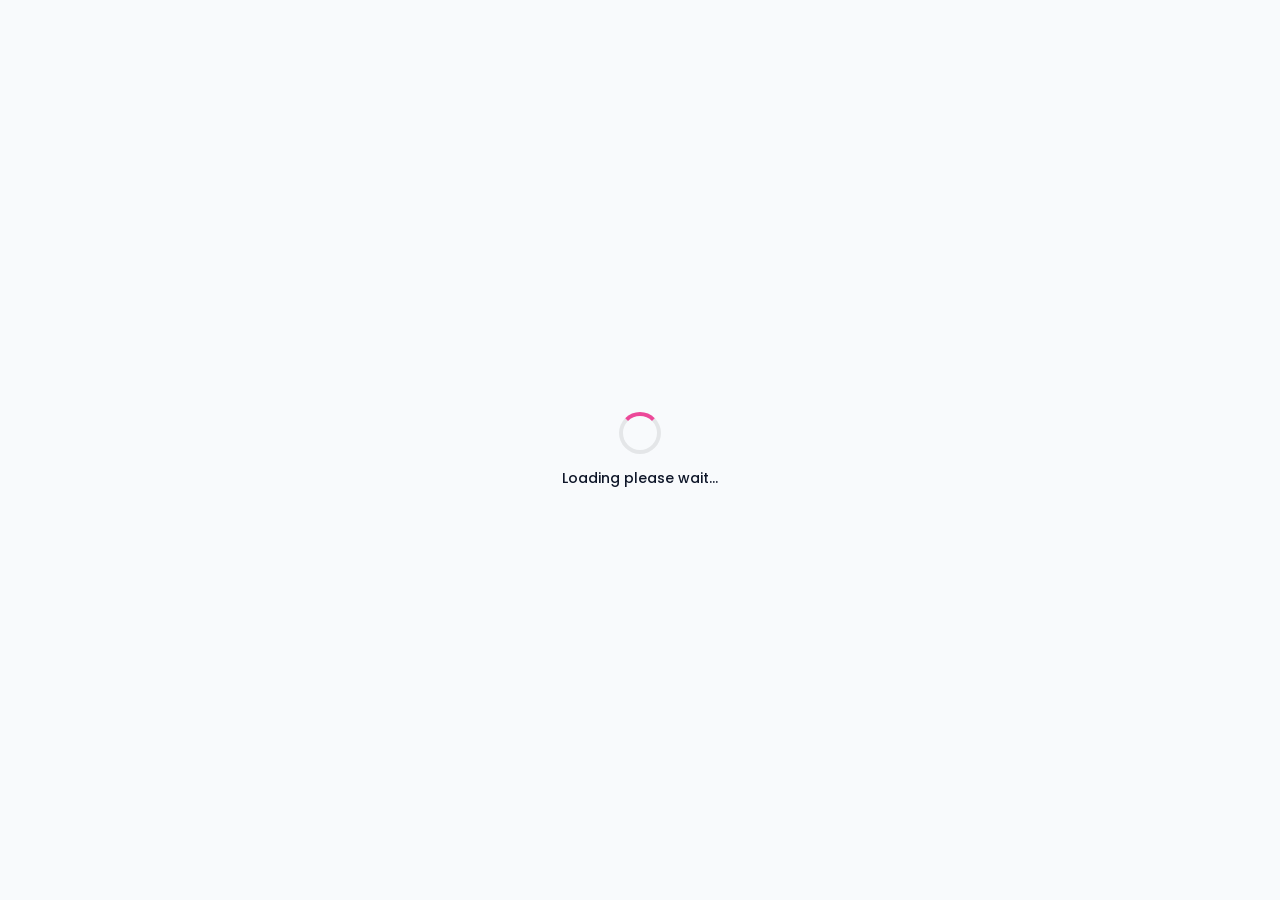
==== index.html @ 45866d54 "Update index.html" ====
<!DOCTYPE html>
<html lang="en">
<head>
    <meta charset="UTF-8">
    <meta name="viewport" content="width=device-width, initial-scale=1.0">
    <title>Nostelgic NGL - Dashboard</title>
    <link href="https://fonts.googleapis.com/css2?family=Poppins:wght@400;500;600;700&display=swap" rel="stylesheet">
    <link rel="stylesheet" href="https://cdnjs.cloudflare.com/ajax/libs/font-awesome/6.4.0/css/all.min.css">
    <style>
        * { margin: 0; padding: 0; box-sizing: border-box; font-family: 'Poppins', sans-serif; -webkit-tap-highlight-color: transparent; }
        
        :root {
            --bg-color: #f8fafc;
            --text-color: #0f172a;
            --card-bg: #ffffff;
            --card-border: rgba(0, 0, 0, 0.08);
            --subtext-color: #64748b;
            --input-bg: rgba(0, 0, 0, 0.02);
            --nav-bg: #ffffff;
            --nav-border: rgba(0, 0, 0, 0.08);
            --modal-bg: #ffffff;
        }

        body.dark-mode {
            --bg-color: #0b0f19;
            --text-color: #ffffff;
            --card-bg: #131b2e;
            --card-border: rgba(255, 255, 255, 0.08);
            --subtext-color: #94a3b8;
            --input-bg: rgba(255, 255, 255, 0.03);
            --nav-bg: #0b0f19;
            --nav-border: rgba(255, 255, 255, 0.08);
            --modal-bg: #131b2e;
        }

        body {
            background-color: var(--bg-color);
            color: var(--text-color);
            min-height: 100vh;
            display: flex;
            flex-direction: column;
            justify-content: space-between;
            padding-bottom: 70px;
            transition: background 0.3s, color 0.3s;
        }
        .hidden { display: none !important; }

        .top-bar {
            padding: 20px;
            display: flex;
            justify-content: space-between;
            align-items: center;
        }
        .logo { font-size: 20px; font-weight: 700; background: linear-gradient(135deg, #8b5cf6, #ec4899); -webkit-background-clip: text; -webkit-text-fill-color: transparent; }
        .theme-btn {
            background: var(--input-bg);
            border: 1px solid var(--card-border);
            color: var(--text-color);
            width: 40px; height: 40px;
            border-radius: 50%;
            display: flex; justify-content: center; align-items: center;
            cursor: pointer;
            transition: transform 0.1s ease, background 0.2s;
        }
        .theme-btn:active { transform: scale(0.92); }

        .main-container {
            flex: 1;
            display: flex;
            flex-direction: column;
            align-items: center;
            padding: 20px;
            max-width: 480px;
            width: 100%;
            margin: 0 auto;
        }

        .profile-card {
            background: var(--card-bg);
            border: 1px solid var(--card-border);
            width: 100%;
            border-radius: 24px;
            padding: 25px;
            display: flex;
            flex-direction: column;
            align-items: center;
            text-align: center;
            box-shadow: 0 20px 40px rgba(0,0,0,0.05);
            margin-bottom: 20px;
        }

        .avatar-container {
            position: relative;
            cursor: pointer;
            margin-bottom: 15px;
        }
        .avatar-box {
            width: 90px; height: 90px;
            border-radius: 50%;
            overflow: hidden;
            border: 3px solid #ec4899;
        }
        .avatar-box img { width: 100%; height: 100%; object-fit: cover; }
        
        .avatar-edit-badge {
            position: absolute;
            bottom: 0; right: 0;
            background: #ec4899;
            color: white;
            width: 30px; height: 30px;
            border-radius: 50%;
            display: flex; align-items: center; justify-content: center;
            font-size: 12px;
            border: 2px solid var(--card-bg);
            box-shadow: 0 4px 10px rgba(0,0,0,0.2);
        }

        .platform-badge {
            background: rgba(236, 72, 153, 0.15);
            color: #ec4899;
            padding: 4px 12px;
            border-radius: 20px;
            font-size: 12px;
            font-weight: 600;
            margin-bottom: 15px;
        }
        .link-box {
            background: var(--input-bg);
            border: 1px dashed var(--card-border);
            padding: 12px;
            border-radius: 12px;
            width: 100%;
            font-size: 13px;
            color: var(--subtext-color);
            word-break: break-all;
            margin-bottom: 20px;
        }

        .action-btn {
            width: 100%;
            padding: 12px;
            border-radius: 14px;
            border: none;
            font-size: 14px;
            font-weight: 600;
            cursor: pointer;
            display: flex; align-items: center; justify-content: center; gap: 8px;
            transition: transform 0.1s ease, opacity 0.2s;
        }
        .action-btn:active { transform: scale(0.96); opacity: 0.85; }
        .btn-primary { background: linear-gradient(135deg, #8b5cf6, #ec4899); color: white; box-shadow: 0 10px 20px rgba(139, 92, 246, 0.3); }
        .btn-secondary { background: var(--input-bg); border: 1px solid var(--card-border); color: var(--text-color); }

        .section-title { width: 100%; font-size: 22px; font-weight: 700; margin-bottom: 20px; text-align: left; color: var(--text-color); }
        .messages-container { width: 100%; display: flex; flex-direction: column; gap: 15px; }
        .message-card {
            background: var(--card-bg);
            border: 1px solid var(--card-border);
            border-radius: 18px;
            padding: 18px;
            display: flex; flex-direction: column; gap: 10px;
            cursor: pointer;
            transition: transform 0.1s ease, border-color 0.2s;
        }
        .message-card:active { transform: scale(0.98); }
        .msg-header { display: flex; justify-content: space-between; font-size: 12px; color: var(--subtext-color); }
        .msg-text { font-size: 15px; color: var(--text-color); line-height: 1.5; word-break: break-word; font-weight: 600; }

        .back-btn {
            background: var(--input-bg);
            border: 1px solid var(--card-border);
            color: var(--text-color);
            padding: 8px 16px;
            border-radius: 10px;
            font-size: 13px;
            cursor: pointer;
            display: inline-flex;
            align-items: center;
            gap: 6px;
            margin-bottom: 20px;
        }

        .detail-card {
            background: var(--card-bg);
            border: 1px solid var(--card-border);
            border-radius: 24px;
            padding: 24px;
            width: 100%;
            display: flex;
            flex-direction: column;
            gap: 20px;
            box-shadow: 0 20px 40px rgba(0,0,0,0.05);
        }

        .detail-text {
            font-size: 18px;
            color: var(--text-color);
            line-height: 1.6;
            word-break: break-word;
            padding: 10px 0;
            border-bottom: 1px solid var(--card-border);
        }

        .settings-list { width: 100%; display: flex; flex-direction: column; gap: 12px; }
        .setting-item {
            background: var(--card-bg);
            border: 1px solid var(--card-border);
            padding: 16px;
            border-radius: 14px;
            display: flex; justify-content: space-between; align-items: center;
            font-size: 15px; font-weight: 500; cursor: pointer;
            transition: background 0.2s, transform 0.1s;
            text-decoration: none; color: var(--text-color);
        }
        .setting-item:active { transform: scale(0.98); background: var(--input-bg); }

        .bottom-nav {
            position: fixed; bottom: 0; left: 0; width: 100%;
            background: var(--nav-bg);
            border-top: 1px solid var(--nav-border);
            display: flex; justify-content: space-around;
            padding: 12px 0;
            z-index: 100;
        }
        .nav-item {
            background: none; border: none; color: var(--subtext-color);
            font-size: 18px; cursor: pointer; display: flex; flex-direction: column; align-items: center; gap: 4px; font-size: 11px;
            transition: transform 0.1s ease, color 0.2s;
        }
        .nav-item:active { transform: scale(0.88); }
        .nav-item i { font-size: 20px; }
        .nav-item.active { color: #ec4899; }

        .custom-alert-modal {
            position: fixed; top: 0; left: 0; width: 100%; height: 100%;
            background: rgba(0, 0, 0, 0.7);
            display: flex; justify-content: center; align-items: center;
            z-index: 1000;
            padding: 20px;
        }
        .custom-alert-box {
            background: var(--modal-bg);
            border: 1px solid var(--card-border);
            color: var(--text-color);
            padding: 24px; border-radius: 20px;
            width: 100%; max-width: 380px;
            text-align: center; display: flex; flex-direction: column; gap: 15px;
            max-height: 90vh; overflow-y: auto;
        }
        .custom-alert-box p { font-size: 14px; color: var(--subtext-color); }
        .custom-alert-btn-group { display: flex; gap: 10px; margin-top: 5px; }
        .custom-alert-btn {
            flex: 1; padding: 10px; border-radius: 10px; font-weight: 600; cursor: pointer; border: none;
        }
        .custom-alert-ok { background: linear-gradient(135deg, #8b5cf6, #ec4899); color: white; }
        .custom-alert-cancel { background: var(--input-bg); border: 1px solid var(--card-border); color: var(--text-color); }
    </style>
</head>
<body>

    <div id="homeLoadingOverlay" style="position: fixed; top: 0; left: 0; width: 100%; height: 100%; background: var(--bg-color); display: flex; flex-direction: column; align-items: center; justify-content: center; z-index: 9999; transition: opacity 0.3s ease;">
        <div style="width: 42px; height: 42px; border: 4px solid var(--card-border); border-top: 4px solid #ec4899; border-radius: 50%; animation: spin 0.8s linear infinite; margin-bottom: 14px;"></div>
        <p style="color: var(--text-color); font-size: 14px; font-weight: 500;">Loading please wait...</p>
    </div>

    <div class="top-bar">
        <div class="logo">Nostelgic NGL</div>
        <button class="theme-btn" id="themeToggleBtn"><i class="fas fa-sun" id="themeIcon"></i></button>
    </div>

    <div class="main-container">
        <!-- Home View with Full-Width Copy Link and Separate Promo Card for Share -->
        <div id="homeView" style="width: 100%; display: flex; flex-direction: column; gap: 20px;">
            <div class="profile-card" style="margin-bottom: 0;">
                <div class="avatar-container" id="changeAvatarBtn" title="Change Profile Photo">
                    <div class="avatar-box">
                        <img id="userAvatarImg" src="https://via.placeholder.com/150" alt="Avatar">
                    </div>
                    <div class="avatar-edit-badge"><i class="fas fa-camera"></i></div>
                </div>
                
                <input type="file" id="avatarFileInput" accept="image/*" style="display: none;">

                <div class="platform-badge" id="platformLabel">@user</div>
                <div class="link-box" id="profileLinkText">Loading link...</div>
                
                <!-- Full Width Copy Link Button -->
                <button class="action-btn btn-secondary" id="copyLinkBtn"><i class="fas fa-copy"></i> Copy Link</button>
            </div>

            <!-- Separate Promo Card for Share Button -->
            <div class="profile-card" style="padding: 22px; text-align: center; margin-bottom: 0;">
                <h3 style="font-size: 16px; font-weight: 600; margin-bottom: 6px;">Share on Instagram Story 🚀</h3>
                <p style="font-size: 13px; color: var(--subtext-color); margin-bottom: 15px;">Get more anonymous messages by sharing your link directly on your story!</p>
                <button class="action-btn btn-primary" id="shareStoryBtn"><i class="fas fa-share-nodes"></i> Share</button>
            </div>
        </div>

        <div id="inboxView" class="hidden" style="width: 100%;">
            <div class="section-title">Inbox</div>
            <div class="messages-container" id="messagesContainer"></div>
            
            <div id="inboxLoadingState" style="text-align: center; color: var(--subtext-color); margin-top: 50px; display: flex; flex-direction: column; align-items: center; justify-content: center;">
                <div style="width: 40px; height: 40px; border: 4px solid var(--card-border); border-top: 4px solid #ec4899; border-radius: 50%; animation: spin 0.8s linear infinite; margin-bottom: 14px;"></div>
                <p style="color: var(--text-color); font-size: 14px; font-weight: 500;">Loading messages please wait...</p>
            </div>

            <div id="emptyState" class="hidden" style="text-align: center; color: var(--subtext-color); margin-top: 50px;">
                <i class="fas fa-inbox" style="font-size: 48px; margin-bottom: 10px; opacity: 0.5;"></i>
                <p>No messages yet!</p>
            </div>
        </div>

        <div id="messageDetailView" class="hidden" style="width: 100%;">
            <button class="back-btn" id="backToInboxBtn"><i class="fas fa-arrow-left"></i> Back to Inbox</button>
            <div class="detail-card">
                <div class="msg-header">
                    <span id="detailMsgSender">New Message!</span>
                    <span id="detailMsgDate">Just now</span>
                </div>
                <div class="detail-text" id="detailMsgText">Message text goes here...</div>
                
                <div style="display: flex; flex-direction: column; gap: 10px; width: 100%;">
                    <button class="action-btn btn-primary" id="detailReplyBtn"><i class="fab fa-instagram"></i> Reply on Instagram</button>
                    
                    <button class="action-btn" id="howToReplyBtn" style="background: rgba(139, 92, 246, 0.15); color: #c084fc; border: 1px solid rgba(139, 92, 246, 0.3);">
                        <i class="fas fa-question-circle"></i> How to Reply on Instagram?
                    </button>

                    <button class="action-btn" id="detailDeleteBtn" style="background: rgba(239, 68, 68, 0.15); color: #ef4444;"><i class="fas fa-trash"></i> Delete</button>
                </div>
            </div>
        </div>

        <div id="settingsView" class="hidden" style="width: 100%;">
            <div class="section-title">Settings</div>
            <div class="settings-list">
                <div class="setting-item" id="pauseLinkOption">
                    <span><i class="fas fa-pause-circle" style="color: #ec4899; margin-right: 8px;"></i> Pause my link</span>
                    <i class="fas fa-chevron-right" style="color: var(--subtext-color); font-size: 13px;"></i>
                </div>
                <div class="setting-item" id="hardRefreshOption">
                    <span><i class="fas fa-rotate" style="color: #38bdf8; margin-right: 8px;"></i> Clear Cache & Hard Refresh</span>
                    <i class="fas fa-chevron-right" style="color: var(--subtext-color); font-size: 13px;"></i>
                </div>
                <a href="https://instagram.com/Jitu_Gurjar_99" class="setting-item">
                    <span><i class="fab fa-instagram" style="color: #ec4899; margin-right: 8px;"></i> Follow Developer</span>
                    <i class="fas fa-external-link-alt" style="color: var(--subtext-color); font-size: 13px;"></i>
                </a>
                <div class="setting-item" id="feedbackOption">
                    <span><i class="fas fa-comment-dots" style="color: #a855f7; margin-right: 8px;"></i> Feedback</span>
                    <i class="fas fa-chevron-right" style="color: var(--subtext-color); font-size: 13px;"></i>
                </div>
                <div class="setting-item" id="supportOption">
                    <span><i class="fas fa-headset" style="color: #38bdf8; margin-right: 8px;"></i> Support</span>
                    <i class="fas fa-chevron-right" style="color: var(--subtext-color); font-size: 13px;"></i>
                </div>
                <div class="setting-item" id="logoutBtn" style="color: #f59e0b;">
                    <span><i class="fas fa-sign-out-alt" style="margin-right: 8px;"></i> Logout</span>
                    <i class="fas fa-chevron-right" style="font-size: 13px;"></i>
                </div>
            </div>
        </div>
    </div>

    <div class="bottom-nav">
        <button class="nav-item active" id="navHomeBtn"><i class="fas fa-home"></i>Home</button>
        <button class="nav-item" id="navInboxBtn"><i class="fas fa-inbox"></i>Inbox</button>
        <button class="nav-item" id="settingsBtn"><i class="fas fa-gear"></i>Settings</button>
    </div>

    <div id="tutorialModal" class="custom-alert-modal hidden">
        <div class="custom-alert-box" style="text-align: left;">
            <div style="display: flex; justify-content: space-between; align-items: center; border-bottom: 1px solid var(--card-border); padding-bottom: 12px; margin-bottom: 10px;">
                <h3 style="font-size: 15px; font-weight: 600; color: #c084fc;"><i class="fas fa-lightbulb"></i> How to Reply (Step <span id="currentStepNum">1</span> of 3)</h3>
                <button id="closeTutorialXBtn" style="background: none; border: none; color: inherit; font-size: 18px; cursor: pointer;"><i class="fas fa-times"></i></button>
            </div>
            
            <div id="tutorialStepsContainer" style="display: flex; flex-direction: column; gap: 10px; font-size: 13px;">
                <div class="tutorial-step-pane" id="tutStep1">
                    <p style="font-weight: 600; margin-bottom: 8px;">1. Click on the <b>Reply on Instagram</b> button</p>
                    <div style="width: 100%; height: 320px; background: #000; border-radius: 10px; overflow: hidden; display: flex; align-items: center; justify-content: center; border: 1px solid var(--card-border);">
                        <img src="Step1.png" alt="Step 1" style="width: 100%; height: 100%; object-fit: contain;">
                    </div>
                </div>
                <div class="tutorial-step-pane hidden" id="tutStep2">
                    <p style="font-weight: 600; margin-bottom: 8px;">2. Now find <b>Instagram</b> and click on it</p>
                    <div style="width: 100%; height: 320px; background: #000; border-radius: 10px; overflow: hidden; display: flex; align-items: center; justify-content: center; border: 1px solid var(--card-border);">
                        <img src="Step2.png" alt="Step 2" style="width: 100%; height: 100%; object-fit: contain;">
                    </div>
                </div>
                <div class="tutorial-step-pane hidden" id="tutStep3">
                    <p style="font-weight: 600; margin-bottom: 8px;">3. Now click on <b>Stories</b></p>
                    <div style="width: 100%; height: 320px; background: #000; border-radius: 10px; overflow: hidden; display: flex; align-items: center; justify-content: center; border: 1px solid var(--card-border);">
                        <img src="Step3.png" alt="Step 3" style="width: 100%; height: 100%; object-fit: contain;">
                    </div>
                </div>
            </div>

            <div style="display: flex; gap: 10px; margin-top: 10px;">
                <button class="custom-alert-btn custom-alert-cancel hidden" id="prevStepBtn">Back</button>
                <button class="custom-alert-btn custom-alert-ok" id="nextStepBtn" style="flex: 1;">Next</button>
            </div>
        </div>
    </div>

    <div id="customAlertModal" class="custom-alert-modal hidden">
        <div class="custom-alert-box" style="text-align: center;">
            <h3 style="font-size: 18px; font-weight: 600;" id="customAlertTitle">Nostelgic NGL</h3>
            <p id="customAlertText">Alert message here</p>
            <div class="custom-alert-btn-group" id="customAlertBtnGroup">
                <button class="custom-alert-btn custom-alert-ok" id="customAlertOkBtn">OK</button>
            </div>
        </div>
    </div>

    <style>
        @keyframes spin {
            0% { transform: rotate(0deg); }
            100% { transform: rotate(360deg); }
        }
    </style>

    <script type="module" src="index.js"></script>
</body>
</html>
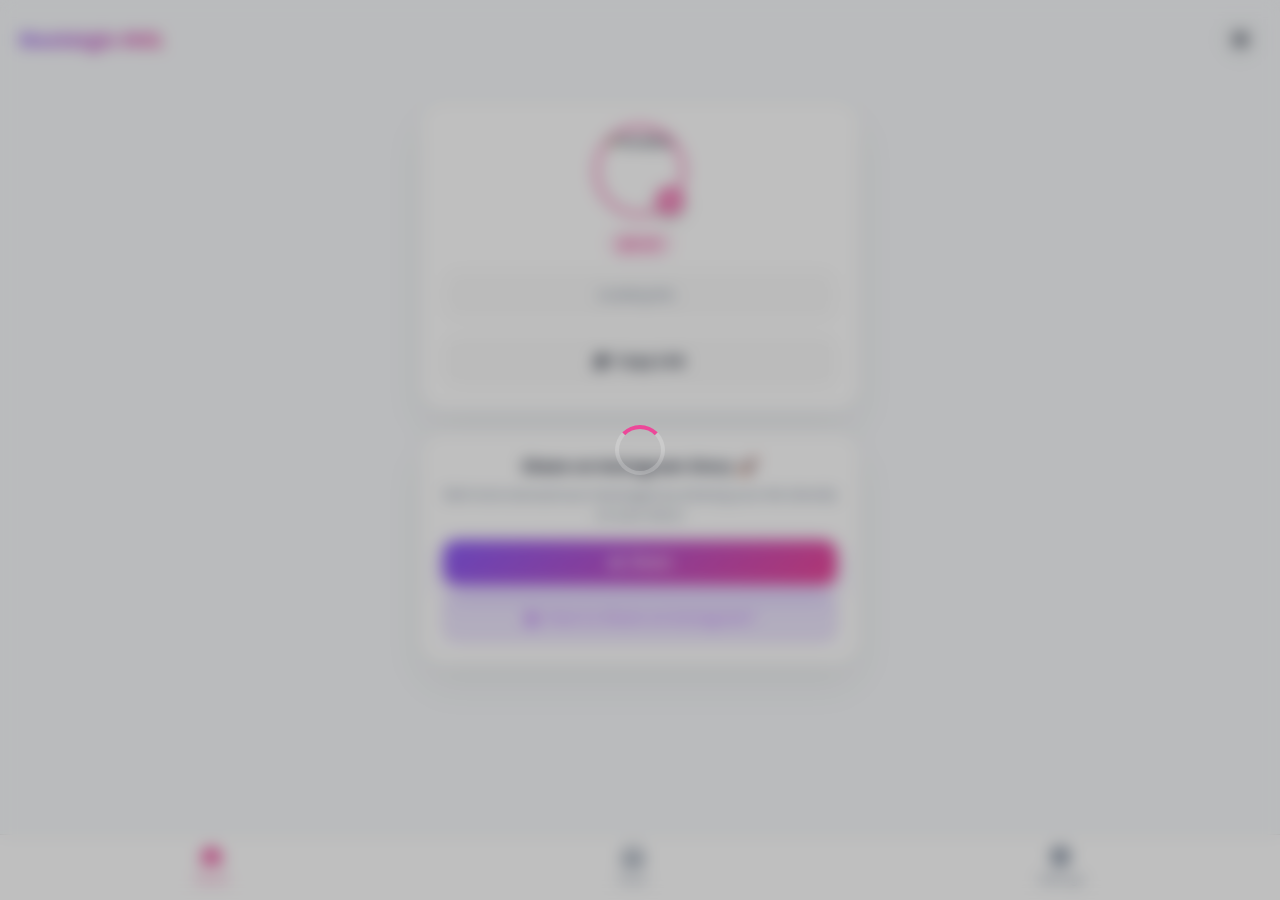
==== commit f16ec544: "Update index.html" ====
--- a/index.html
+++ b/index.html
@@ -258,9 +258,9 @@
 </head>
 <body>
 
-    <div id="homeLoadingOverlay" style="position: fixed; top: 0; left: 0; width: 100%; height: 100%; background: var(--bg-color); display: flex; flex-direction: column; align-items: center; justify-content: center; z-index: 9999; transition: opacity 0.3s ease;">
-        <div style="width: 42px; height: 42px; border: 4px solid var(--card-border); border-top: 4px solid #ec4899; border-radius: 50%; animation: spin 0.8s linear infinite; margin-bottom: 14px;"></div>
-        <p style="color: var(--text-color); font-size: 14px; font-weight: 500;">Loading please wait...</p>
+    <!-- Center Loading Overlay with Blur Effect -->
+    <div id="homeLoadingOverlay" style="position: fixed; top: 0; left: 0; width: 100%; height: 100%; background: rgba(0, 0, 0, 0.25); backdrop-filter: blur(8px); display: flex; justify-content: center; align-items: center; z-index: 9999; transition: opacity 0.3s ease;">
+        <div style="width: 50px; height: 50px; border: 4px solid rgba(255, 255, 255, 0.2); border-top: 4px solid #ec4899; border-radius: 50%; animation: spin 0.8s linear infinite;"></div>
     </div>
 
     <div class="top-bar">
@@ -269,7 +269,7 @@
     </div>
 
     <div class="main-container">
-        <!-- Home View with Full-Width Copy Link and Separate Promo Card for Share -->
+        <!-- Home View -->
         <div id="homeView" style="width: 100%; display: flex; flex-direction: column; gap: 20px;">
             <div class="profile-card" style="margin-bottom: 0;">
                 <div class="avatar-container" id="changeAvatarBtn" title="Change Profile Photo">
@@ -284,15 +284,19 @@
                 <div class="platform-badge" id="platformLabel">@user</div>
                 <div class="link-box" id="profileLinkText">Loading link...</div>
                 
-                <!-- Full Width Copy Link Button -->
                 <button class="action-btn btn-secondary" id="copyLinkBtn"><i class="fas fa-copy"></i> Copy Link</button>
             </div>
 
-            <!-- Separate Promo Card for Share Button -->
+            <!-- Share Story Promo Card with Share Button & How to Share Tutorial Button -->
             <div class="profile-card" style="padding: 22px; text-align: center; margin-bottom: 0;">
                 <h3 style="font-size: 16px; font-weight: 600; margin-bottom: 6px;">Share on Instagram Story 🚀</h3>
                 <p style="font-size: 13px; color: var(--subtext-color); margin-bottom: 15px;">Get more anonymous messages by sharing your link directly on your story!</p>
-                <button class="action-btn btn-primary" id="shareStoryBtn"><i class="fas fa-share-nodes"></i> Share</button>
+                <div style="display: flex; flex-direction: column; gap: 10px; width: 100%;">
+                    <button class="action-btn btn-primary" id="shareStoryBtn"><i class="fas fa-share-nodes"></i> Share</button>
+                    <button class="action-btn" id="howToShareBtn" style="background: rgba(139, 92, 246, 0.15); color: #c084fc; border: 1px solid rgba(139, 92, 246, 0.3);">
+                        <i class="fas fa-question-circle"></i> How to Share on Instagram?
+                    </button>
+                </div>
             </div>
         </div>
 
@@ -343,7 +347,11 @@
                     <span><i class="fas fa-rotate" style="color: #38bdf8; margin-right: 8px;"></i> Clear Cache & Hard Refresh</span>
                     <i class="fas fa-chevron-right" style="color: var(--subtext-color); font-size: 13px;"></i>
                 </div>
-                <a href="https://instagram.com/Jitu_Gurjar_99" class="setting-item">
+                <a href="https://t.me/your_telegram_channel" target="_blank" class="setting-item">
+                    <span><i class="fab fa-telegram" style="color: #38bdf8; margin-right: 8px;"></i> Join Telegram Channel</span>
+                    <i class="fas fa-external-link-alt" style="color: var(--subtext-color); font-size: 13px;"></i>
+                </a>
+                <a href="https://instagram.com/Jitu_Gurjar_99" target="_blank" class="setting-item">
                     <span><i class="fab fa-instagram" style="color: #ec4899; margin-right: 8px;"></i> Follow Developer</span>
                     <i class="fas fa-external-link-alt" style="color: var(--subtext-color); font-size: 13px;"></i>
                 </a>
@@ -369,8 +377,69 @@
         <button class="nav-item" id="settingsBtn"><i class="fas fa-gear"></i>Settings</button>
     </div>
 
+    <!-- 7-Step Tutorial Modal for Share Button -->
+    <div id="shareTutorialModal" class="custom-alert-modal hidden">
+        <div class="custom-alert-box" style="text-align: left; max-width: 440px;">
+            <div style="display: flex; justify-content: space-between; align-items: center; border-bottom: 1px solid var(--card-border); padding-bottom: 12px; margin-bottom: 10px;">
+                <h3 id="shareTutTitle" style="font-size: 15px; font-weight: 600; color: #c084fc;"><i class="fas fa-lightbulb"></i> How to Share (Step <span id="shareCurrentStepNum">1</span> of 7)</h3>
+                <button id="closeShareTutorialXBtn" style="background: none; border: none; color: inherit; font-size: 18px; cursor: pointer;"><i class="fas fa-times"></i></button>
+            </div>
+            
+            <div id="shareTutorialStepsContainer" style="display: flex; flex-direction: column; gap: 10px; font-size: 13px;">
+                <div class="share-tutorial-step-pane" id="shareTutStep1">
+                    <p style="font-weight: 600; margin-bottom: 8px;">1. First Click On Share Button</p>
+                    <div style="width: 100%; height: 420px; background: #000; border-radius: 12px; overflow: hidden; display: flex; align-items: center; justify-content: center; border: 1px solid var(--card-border);">
+                        <img src="Stepx1.png" alt="Step 1" style="width: 100%; height: 100%; object-fit: contain;">
+                    </div>
+                </div>
+                <div class="share-tutorial-step-pane hidden" id="shareTutStep2">
+                    <p style="font-weight: 600; margin-bottom: 8px;">2. Now Find Instagram And Click On It</p>
+                    <div style="width: 100%; height: 420px; background: #000; border-radius: 12px; overflow: hidden; display: flex; align-items: center; justify-content: center; border: 1px solid var(--card-border);">
+                        <img src="Stepx2.png" alt="Step 2" style="width: 100%; height: 100%; object-fit: contain;">
+                    </div>
+                </div>
+                <div class="share-tutorial-step-pane hidden" id="shareTutStep3">
+                    <p style="font-weight: 600; margin-bottom: 8px;">3. Now Click On Stories</p>
+                    <div style="width: 100%; height: 420px; background: #000; border-radius: 12px; overflow: hidden; display: flex; align-items: center; justify-content: center; border: 1px solid var(--card-border);">
+                        <img src="Stepx3.png" alt="Step 3" style="width: 100%; height: 100%; object-fit: contain;">
+                    </div>
+                </div>
+                <div class="share-tutorial-step-pane hidden" id="shareTutStep4">
+                    <p style="font-weight: 600; margin-bottom: 8px;">4. Now Click On The Sticker Button</p>
+                    <div style="width: 100%; height: 420px; background: #000; border-radius: 12px; overflow: hidden; display: flex; align-items: center; justify-content: center; border: 1px solid var(--card-border);">
+                        <img src="Stepx4.png" alt="Step 4" style="width: 100%; height: 100%; object-fit: contain;">
+                    </div>
+                </div>
+                <div class="share-tutorial-step-pane hidden" id="shareTutStep5">
+                    <p style="font-weight: 600; margin-bottom: 8px;">5. Now Click On Link</p>
+                    <div style="width: 100%; height: 420px; background: #000; border-radius: 12px; overflow: hidden; display: flex; align-items: center; justify-content: center; border: 1px solid var(--card-border);">
+                        <img src="Stepx5.png" alt="Step 5" style="width: 100%; height: 100%; object-fit: contain;">
+                    </div>
+                </div>
+                <div class="share-tutorial-step-pane hidden" id="shareTutStep6">
+                    <p style="font-weight: 600; margin-bottom: 8px;">6. Now Paste Your Link And Click On Done</p>
+                    <div style="width: 100%; height: 420px; background: #000; border-radius: 12px; overflow: hidden; display: flex; align-items: center; justify-content: center; border: 1px solid var(--card-border);">
+                        <img src="Stepx6.png" alt="Step 6" style="width: 100%; height: 100%; object-fit: contain;">
+                    </div>
+                </div>
+                <div class="share-tutorial-step-pane hidden" id="shareTutStep7">
+                    <p style="font-weight: 600; margin-bottom: 8px;">7. Now Adjust/Drag Your Link On The "Paste Your Link Here" Box</p>
+                    <div style="width: 100%; height: 420px; background: #000; border-radius: 12px; overflow: hidden; display: flex; align-items: center; justify-content: center; border: 1px solid var(--card-border);">
+                        <img src="Stepx7.png" alt="Step 7" style="width: 100%; height: 100%; object-fit: contain;">
+                    </div>
+                </div>
+            </div>
+
+            <div style="display: flex; gap: 10px; margin-top: 10px;">
+                <button class="custom-alert-btn custom-alert-cancel hidden" id="sharePrevStepBtn">Back</button>
+                <button class="custom-alert-btn custom-alert-ok" id="shareNextStepBtn" style="flex: 1;">Next</button>
+            </div>
+        </div>
+    </div>
+
+    <!-- Tutorial Modal for Reply -->
     <div id="tutorialModal" class="custom-alert-modal hidden">
-        <div class="custom-alert-box" style="text-align: left;">
+        <div class="custom-alert-box" style="text-align: left; max-width: 440px;">
             <div style="display: flex; justify-content: space-between; align-items: center; border-bottom: 1px solid var(--card-border); padding-bottom: 12px; margin-bottom: 10px;">
                 <h3 style="font-size: 15px; font-weight: 600; color: #c084fc;"><i class="fas fa-lightbulb"></i> How to Reply (Step <span id="currentStepNum">1</span> of 3)</h3>
                 <button id="closeTutorialXBtn" style="background: none; border: none; color: inherit; font-size: 18px; cursor: pointer;"><i class="fas fa-times"></i></button>
@@ -379,19 +448,19 @@
             <div id="tutorialStepsContainer" style="display: flex; flex-direction: column; gap: 10px; font-size: 13px;">
                 <div class="tutorial-step-pane" id="tutStep1">
                     <p style="font-weight: 600; margin-bottom: 8px;">1. Click on the <b>Reply on Instagram</b> button</p>
-                    <div style="width: 100%; height: 320px; background: #000; border-radius: 10px; overflow: hidden; display: flex; align-items: center; justify-content: center; border: 1px solid var(--card-border);">
+                    <div style="width: 100%; height: 420px; background: #000; border-radius: 12px; overflow: hidden; display: flex; align-items: center; justify-content: center; border: 1px solid var(--card-border);">
                         <img src="Step1.png" alt="Step 1" style="width: 100%; height: 100%; object-fit: contain;">
                     </div>
                 </div>
                 <div class="tutorial-step-pane hidden" id="tutStep2">
                     <p style="font-weight: 600; margin-bottom: 8px;">2. Now find <b>Instagram</b> and click on it</p>
-                    <div style="width: 100%; height: 320px; background: #000; border-radius: 10px; overflow: hidden; display: flex; align-items: center; justify-content: center; border: 1px solid var(--card-border);">
+                    <div style="width: 100%; height: 420px; background: #000; border-radius: 12px; overflow: hidden; display: flex; align-items: center; justify-content: center; border: 1px solid var(--card-border);">
                         <img src="Step2.png" alt="Step 2" style="width: 100%; height: 100%; object-fit: contain;">
                     </div>
                 </div>
                 <div class="tutorial-step-pane hidden" id="tutStep3">
                     <p style="font-weight: 600; margin-bottom: 8px;">3. Now click on <b>Stories</b></p>
-                    <div style="width: 100%; height: 320px; background: #000; border-radius: 10px; overflow: hidden; display: flex; align-items: center; justify-content: center; border: 1px solid var(--card-border);">
+                    <div style="width: 100%; height: 420px; background: #000; border-radius: 12px; overflow: hidden; display: flex; align-items: center; justify-content: center; border: 1px solid var(--card-border);">
                         <img src="Step3.png" alt="Step 3" style="width: 100%; height: 100%; object-fit: contain;">
                     </div>
                 </div>
